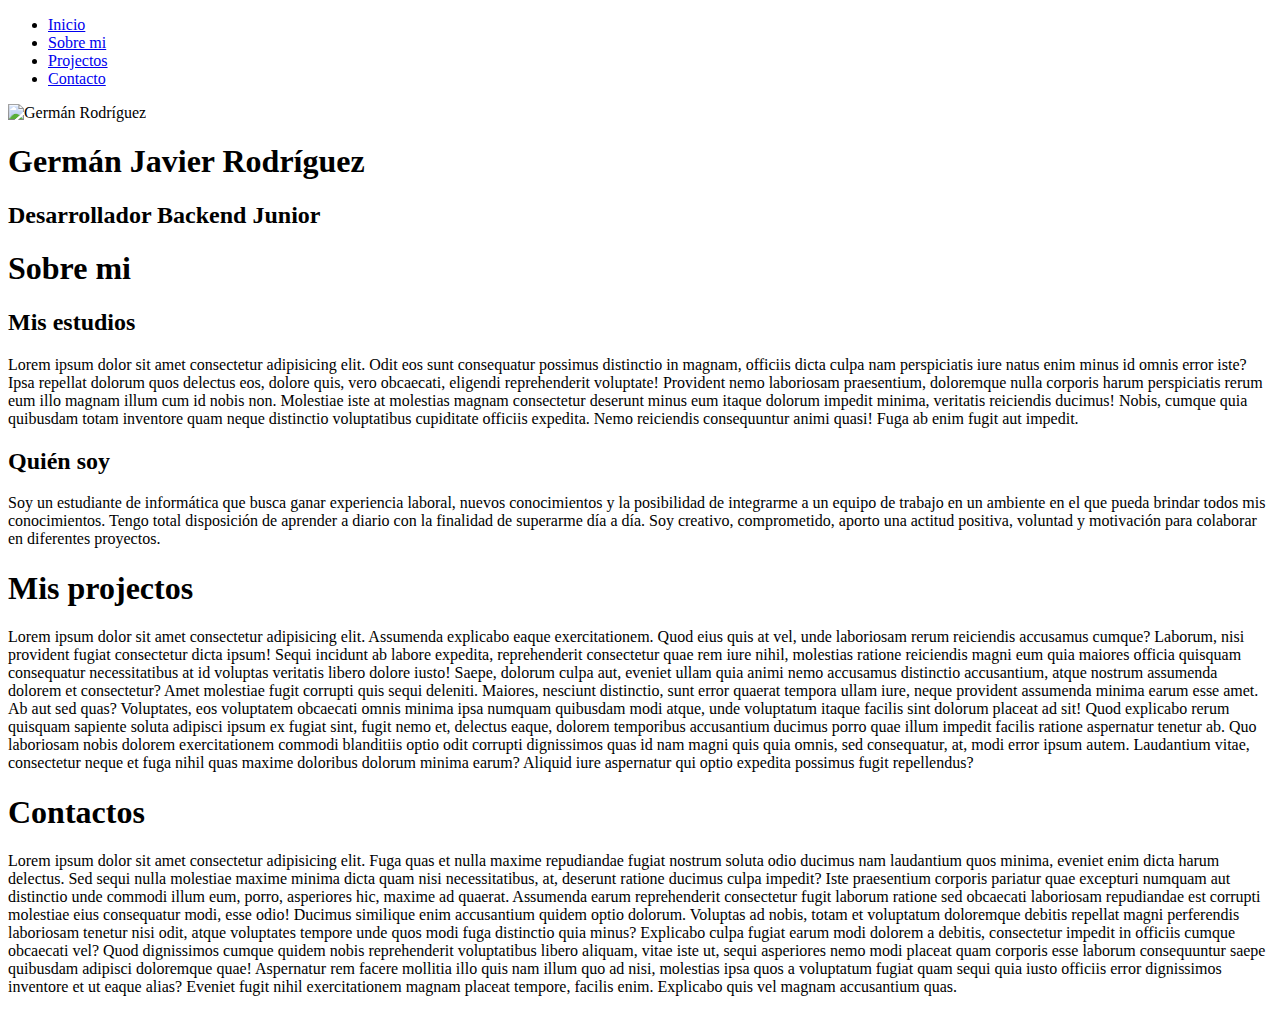
==== index.html @ 178ec211 "Add files via upload" ====
<!DOCTYPE html>
<html lang="es">

<head>
    <meta charset="UTF-8">
    <meta name="viewport" content="width=device-width, initial-scale=1.0">
    <title>Germán Javier Rodríguez</title>
    <link rel="stylesheet" type="text/css" href="estilos/style.css">
</head>
<header class="header">
    <nav class="navbar">
        <ul class="nav-links">
            <li><a href="#inicio">Inicio</a></li>
            <li><a href="#sobre-mi">Sobre mi</a></li>
            <li><a href="#projectos">Projectos</a></li>
            <li><a href="#contacto">Contacto</a></li>
        </ul>
    </nav>
</header>

<body>
    <div class="inicio" id="inicio">
        <div class="imagen">
            <img src="imagenes/download20221100215205.png" alt="Germán Rodríguez" class="foto">
        </div>
        <div class="texto">
            <h1>Germán Javier Rodríguez</h1>
            <h2>Desarrollador Backend Junior</h2>
        </div>
    </div>
    <div class="sobre-mi" id="sobre-mi">
        <h1>Sobre mi</h1>
        <div class="info">
            <div>
                <h2>Mis estudios</h2>
                <p>Lorem ipsum dolor sit amet consectetur adipisicing elit. Odit eos sunt consequatur possimus
                    distinctio in
                    magnam, officiis dicta culpa nam perspiciatis iure natus enim minus id omnis error iste? Ipsa
                    repellat
                    dolorum quos delectus eos, dolore quis, vero obcaecati, eligendi reprehenderit voluptate! Provident
                    nemo
                    laboriosam praesentium, doloremque nulla corporis harum perspiciatis rerum eum illo magnam illum cum
                    id
                    nobis non. Molestiae iste at molestias magnam consectetur deserunt minus eum itaque dolorum impedit
                    minima, veritatis reiciendis ducimus! Nobis, cumque quia quibusdam totam inventore quam neque
                    distinctio
                    voluptatibus cupiditate officiis expedita. Nemo reiciendis consequuntur animi quasi! Fuga ab enim
                    fugit
                    aut impedit.</p>
            </div>
            <div>
                <h2>Quién soy</h2>
                <p>Soy un estudiante de informática que busca ganar experiencia laboral, nuevos conocimientos y la
                    posibilidad de integrarme a un equipo de trabajo en un ambiente en el que pueda brindar todos mis
                    conocimientos. Tengo total disposición de aprender a diario con la finalidad de superarme día a día.
                    Soy
                    creativo, comprometido, aporto una actitud positiva, voluntad y motivación para colaborar en
                    diferentes
                    proyectos.</p>
            </div>
        </div>
    </div>
    <div class="projectos" id="projectos">
        <h1>Mis projectos</h1>
        <p>Lorem ipsum dolor sit amet consectetur adipisicing elit. Assumenda explicabo eaque exercitationem. Quod eius
            quis at vel, unde laboriosam rerum reiciendis accusamus cumque? Laborum, nisi provident fugiat consectetur
            dicta ipsum! Sequi incidunt ab labore expedita, reprehenderit consectetur quae rem iure nihil, molestias
            ratione reiciendis magni eum quia maiores officia quisquam consequatur necessitatibus at id voluptas
            veritatis libero dolore iusto! Saepe, dolorum culpa aut, eveniet ullam quia animi nemo accusamus distinctio
            accusantium, atque nostrum assumenda dolorem et consectetur? Amet molestiae fugit corrupti quis sequi
            deleniti. Maiores, nesciunt distinctio, sunt error quaerat tempora ullam iure, neque provident assumenda
            minima earum esse amet. Ab aut sed quas? Voluptates, eos voluptatem obcaecati omnis minima ipsa numquam
            quibusdam modi atque, unde voluptatum itaque facilis sint dolorum placeat ad sit! Quod explicabo rerum
            quisquam sapiente soluta adipisci ipsum ex fugiat sint, fugit nemo et, delectus eaque, dolorem temporibus
            accusantium ducimus porro quae illum impedit facilis ratione aspernatur tenetur ab. Quo laboriosam nobis
            dolorem exercitationem commodi blanditiis optio odit corrupti dignissimos quas id nam magni quis quia omnis,
            sed consequatur, at, modi error ipsum autem. Laudantium vitae, consectetur neque et fuga nihil quas maxime
            doloribus dolorum minima earum? Aliquid iure aspernatur qui optio expedita possimus fugit repellendus?</p>
    </div>
    <div class="contacto" id="contacto">
        <h1>Contactos</h1>
        <p>Lorem ipsum dolor sit amet consectetur adipisicing elit. Fuga quas et nulla maxime repudiandae fugiat nostrum
            soluta odio ducimus nam laudantium quos minima, eveniet enim dicta harum delectus. Sed sequi nulla molestiae
            maxime minima dicta quam nisi necessitatibus, at, deserunt ratione ducimus culpa impedit? Iste praesentium
            corporis pariatur quae excepturi numquam aut distinctio unde commodi illum eum, porro, asperiores hic,
            maxime ad quaerat. Assumenda earum reprehenderit consectetur fugit laborum ratione sed obcaecati laboriosam
            repudiandae est corrupti molestiae eius consequatur modi, esse odio! Ducimus similique enim accusantium
            quidem optio dolorum. Voluptas ad nobis, totam et voluptatum doloremque debitis repellat magni perferendis
            laboriosam tenetur nisi odit, atque voluptates tempore unde quos modi fuga distinctio quia minus? Explicabo
            culpa fugiat earum modi dolorem a debitis, consectetur impedit in officiis cumque obcaecati vel? Quod
            dignissimos cumque quidem nobis reprehenderit voluptatibus libero aliquam, vitae iste ut, sequi asperiores
            nemo modi placeat quam corporis esse laborum consequuntur saepe quibusdam adipisci doloremque quae!
            Aspernatur rem facere mollitia illo quis nam illum quo ad nisi, molestias ipsa quos a voluptatum fugiat quam
            sequi quia iusto officiis error dignissimos inventore et ut eaque alias? Eveniet fugit nihil exercitationem
            magnam placeat tempore, facilis enim. Explicabo quis vel magnam accusantium quas.</p>
    </div>
</body>
<footer></footer>

</html>
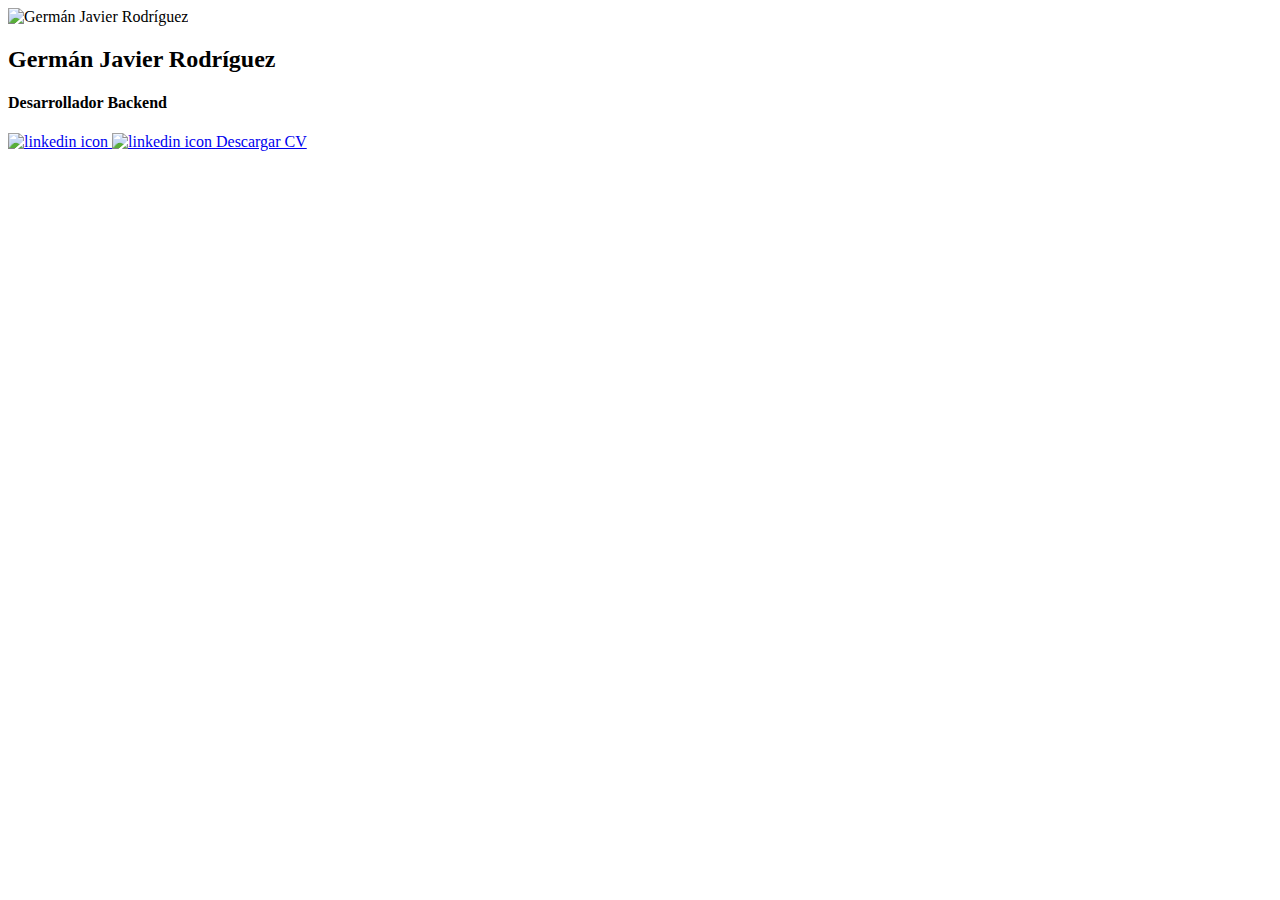
==== commit de796c07: "Se agrego la parte Desktop de la primera seccion" ====
--- a/index.html
+++ b/index.html
@@ -1,100 +1,52 @@
 <!DOCTYPE html>
 <html lang="es">
+  <head>
+    <meta charset="UTF-8" />
+    <meta name="viewport" content="width=device-width, initial-scale=1.0" />
+    <title>Germán Javier Rodríguez</title>
+    <link rel="stylesheet" type="text/css" href="./assets/styles/style.css" />
+  </head>
 
-<head>
-    <meta charset="UTF-8">
-    <meta name="viewport" content="width=device-width, initial-scale=1.0">
-    <title>Germán Javier Rodríguez</title>
-    <link rel="stylesheet" type="text/css" href="estilos/style.css">
-</head>
-<header class="header">
-    <nav class="navbar">
-        <ul class="nav-links">
-            <li><a href="#inicio">Inicio</a></li>
-            <li><a href="#sobre-mi">Sobre mi</a></li>
-            <li><a href="#projectos">Projectos</a></li>
-            <li><a href="#contacto">Contacto</a></li>
-        </ul>
-    </nav>
-</header>
+  <body>
+    <section class="frontpage">
+      <div class="frontpage_content">
+        <img
+          class="frontpage_content--mainimage"
+          src="./assets/images/download20221100215205.png"
+          alt="Germán Javier Rodríguez"
+        />
 
-<body>
-    <div class="inicio" id="inicio">
-        <div class="imagen">
-            <img src="imagenes/download20221100215205.png" alt="Germán Rodríguez" class="foto">
+        <div class="frontpage_content--data">
+          <h2>Germán Javier Rodríguez</h2>
+          <h4>Desarrollador Backend</h4>
+          <div class="frontpage_contact">
+            <a
+              href="https://www.linkedin.com/in/germ%C3%A1n-javier-rodr%C3%ADguez-b15b631a0/"
+              target="_blank"
+            >
+              <img
+                class="frontpage_contact--link"
+                src="./assets/icons/linkedin.svg"
+                alt="linkedin icon"
+              />
+            </a>
+            <a href="https://github.com/IAzraelI" target="_blank">
+              <img
+                class="frontpage_contact--link"
+                src="./assets/icons/github.svg"
+                alt="linkedin icon"
+              />
+            </a>
+            <a
+              href="./assets/documents/CV.pdf"
+              class="frontpage_contact--cv"
+              download="Germán_Javier_Rodríguez_CV"
+              title="Descargar CV"
+              >Descargar CV</a
+            >
+          </div>
         </div>
-        <div class="texto">
-            <h1>Germán Javier Rodríguez</h1>
-            <h2>Desarrollador Backend Junior</h2>
-        </div>
-    </div>
-    <div class="sobre-mi" id="sobre-mi">
-        <h1>Sobre mi</h1>
-        <div class="info">
-            <div>
-                <h2>Mis estudios</h2>
-                <p>Lorem ipsum dolor sit amet consectetur adipisicing elit. Odit eos sunt consequatur possimus
-                    distinctio in
-                    magnam, officiis dicta culpa nam perspiciatis iure natus enim minus id omnis error iste? Ipsa
-                    repellat
-                    dolorum quos delectus eos, dolore quis, vero obcaecati, eligendi reprehenderit voluptate! Provident
-                    nemo
-                    laboriosam praesentium, doloremque nulla corporis harum perspiciatis rerum eum illo magnam illum cum
-                    id
-                    nobis non. Molestiae iste at molestias magnam consectetur deserunt minus eum itaque dolorum impedit
-                    minima, veritatis reiciendis ducimus! Nobis, cumque quia quibusdam totam inventore quam neque
-                    distinctio
-                    voluptatibus cupiditate officiis expedita. Nemo reiciendis consequuntur animi quasi! Fuga ab enim
-                    fugit
-                    aut impedit.</p>
-            </div>
-            <div>
-                <h2>Quién soy</h2>
-                <p>Soy un estudiante de informática que busca ganar experiencia laboral, nuevos conocimientos y la
-                    posibilidad de integrarme a un equipo de trabajo en un ambiente en el que pueda brindar todos mis
-                    conocimientos. Tengo total disposición de aprender a diario con la finalidad de superarme día a día.
-                    Soy
-                    creativo, comprometido, aporto una actitud positiva, voluntad y motivación para colaborar en
-                    diferentes
-                    proyectos.</p>
-            </div>
-        </div>
-    </div>
-    <div class="projectos" id="projectos">
-        <h1>Mis projectos</h1>
-        <p>Lorem ipsum dolor sit amet consectetur adipisicing elit. Assumenda explicabo eaque exercitationem. Quod eius
-            quis at vel, unde laboriosam rerum reiciendis accusamus cumque? Laborum, nisi provident fugiat consectetur
-            dicta ipsum! Sequi incidunt ab labore expedita, reprehenderit consectetur quae rem iure nihil, molestias
-            ratione reiciendis magni eum quia maiores officia quisquam consequatur necessitatibus at id voluptas
-            veritatis libero dolore iusto! Saepe, dolorum culpa aut, eveniet ullam quia animi nemo accusamus distinctio
-            accusantium, atque nostrum assumenda dolorem et consectetur? Amet molestiae fugit corrupti quis sequi
-            deleniti. Maiores, nesciunt distinctio, sunt error quaerat tempora ullam iure, neque provident assumenda
-            minima earum esse amet. Ab aut sed quas? Voluptates, eos voluptatem obcaecati omnis minima ipsa numquam
-            quibusdam modi atque, unde voluptatum itaque facilis sint dolorum placeat ad sit! Quod explicabo rerum
-            quisquam sapiente soluta adipisci ipsum ex fugiat sint, fugit nemo et, delectus eaque, dolorem temporibus
-            accusantium ducimus porro quae illum impedit facilis ratione aspernatur tenetur ab. Quo laboriosam nobis
-            dolorem exercitationem commodi blanditiis optio odit corrupti dignissimos quas id nam magni quis quia omnis,
-            sed consequatur, at, modi error ipsum autem. Laudantium vitae, consectetur neque et fuga nihil quas maxime
-            doloribus dolorum minima earum? Aliquid iure aspernatur qui optio expedita possimus fugit repellendus?</p>
-    </div>
-    <div class="contacto" id="contacto">
-        <h1>Contactos</h1>
-        <p>Lorem ipsum dolor sit amet consectetur adipisicing elit. Fuga quas et nulla maxime repudiandae fugiat nostrum
-            soluta odio ducimus nam laudantium quos minima, eveniet enim dicta harum delectus. Sed sequi nulla molestiae
-            maxime minima dicta quam nisi necessitatibus, at, deserunt ratione ducimus culpa impedit? Iste praesentium
-            corporis pariatur quae excepturi numquam aut distinctio unde commodi illum eum, porro, asperiores hic,
-            maxime ad quaerat. Assumenda earum reprehenderit consectetur fugit laborum ratione sed obcaecati laboriosam
-            repudiandae est corrupti molestiae eius consequatur modi, esse odio! Ducimus similique enim accusantium
-            quidem optio dolorum. Voluptas ad nobis, totam et voluptatum doloremque debitis repellat magni perferendis
-            laboriosam tenetur nisi odit, atque voluptates tempore unde quos modi fuga distinctio quia minus? Explicabo
-            culpa fugiat earum modi dolorem a debitis, consectetur impedit in officiis cumque obcaecati vel? Quod
-            dignissimos cumque quidem nobis reprehenderit voluptatibus libero aliquam, vitae iste ut, sequi asperiores
-            nemo modi placeat quam corporis esse laborum consequuntur saepe quibusdam adipisci doloremque quae!
-            Aspernatur rem facere mollitia illo quis nam illum quo ad nisi, molestias ipsa quos a voluptatum fugiat quam
-            sequi quia iusto officiis error dignissimos inventore et ut eaque alias? Eveniet fugit nihil exercitationem
-            magnam placeat tempore, facilis enim. Explicabo quis vel magnam accusantium quas.</p>
-    </div>
-</body>
-<footer></footer>
-
-</html>+      </div>
+    </section>
+  </body>
+</html>
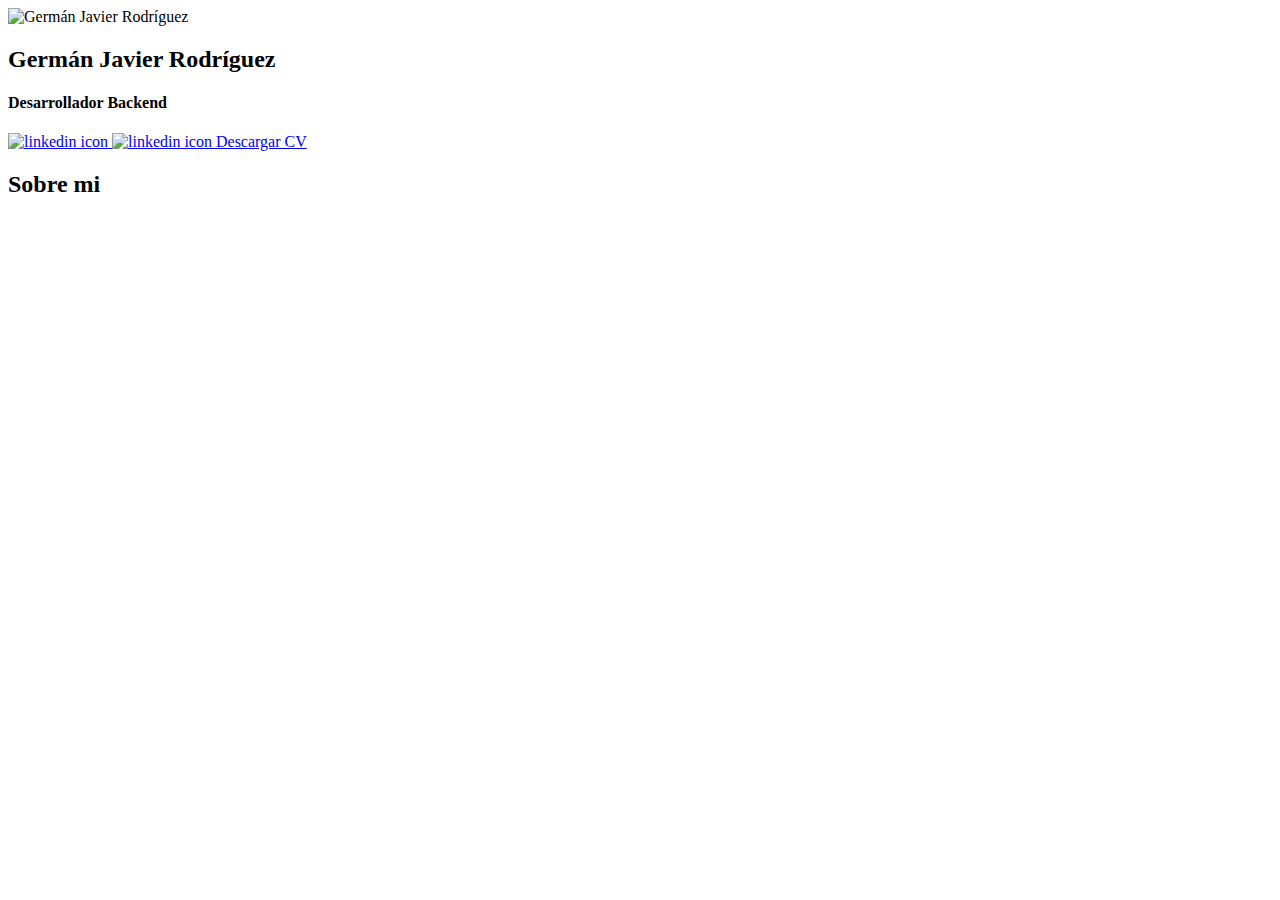
==== commit 6febe20e: "Se renombro un comentario" ====
--- a/index.html
+++ b/index.html
@@ -48,5 +48,16 @@
         </div>
       </div>
     </section>
+
+    <section class="aboutMe">
+      <h2>Sobre mi</h2>
+      <div id="aboutMe_items_root" class="aboutMe_items"></div>
+    </section>
+
+    <!--Data-->
+    <script src="./data/about-me.data.js"></script>
+
+    <!--Generator code Javascript-->
+    <script src="./assets/javascripts/about_me.js"></script>
   </body>
 </html>
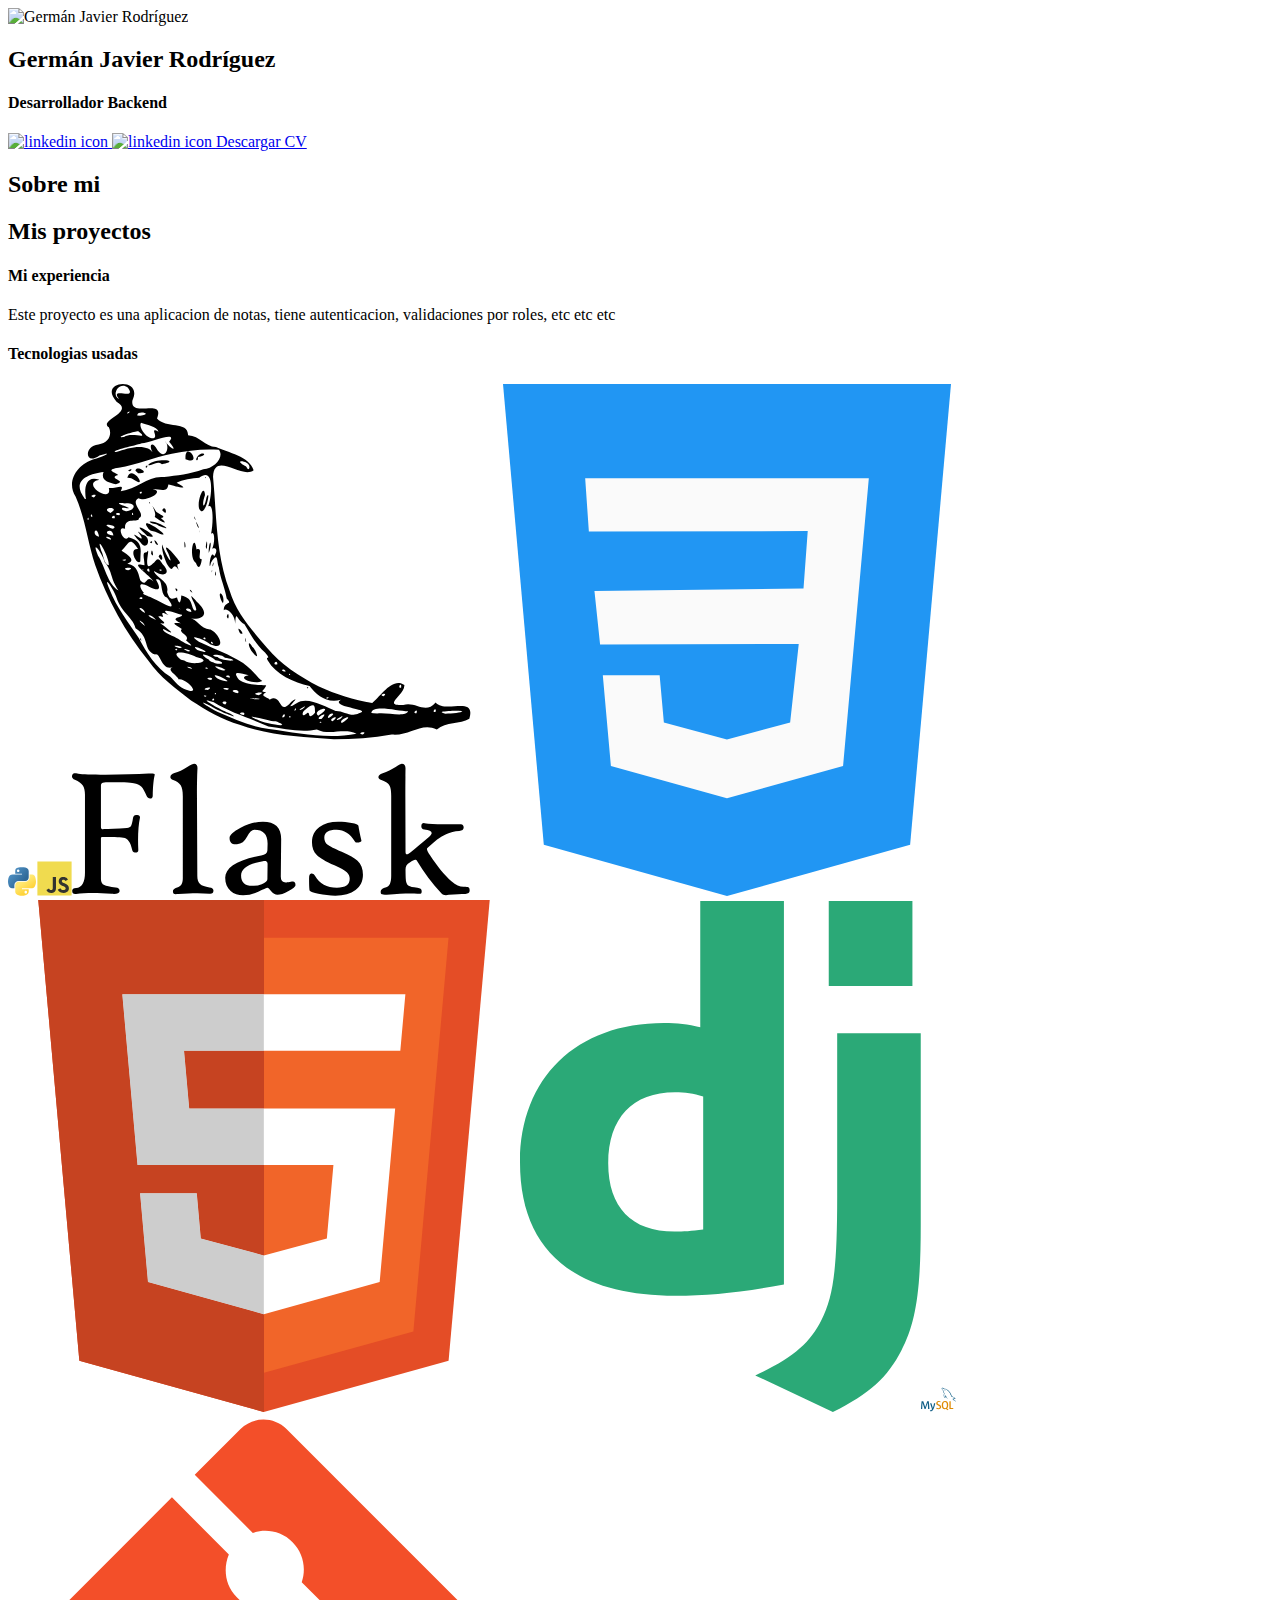
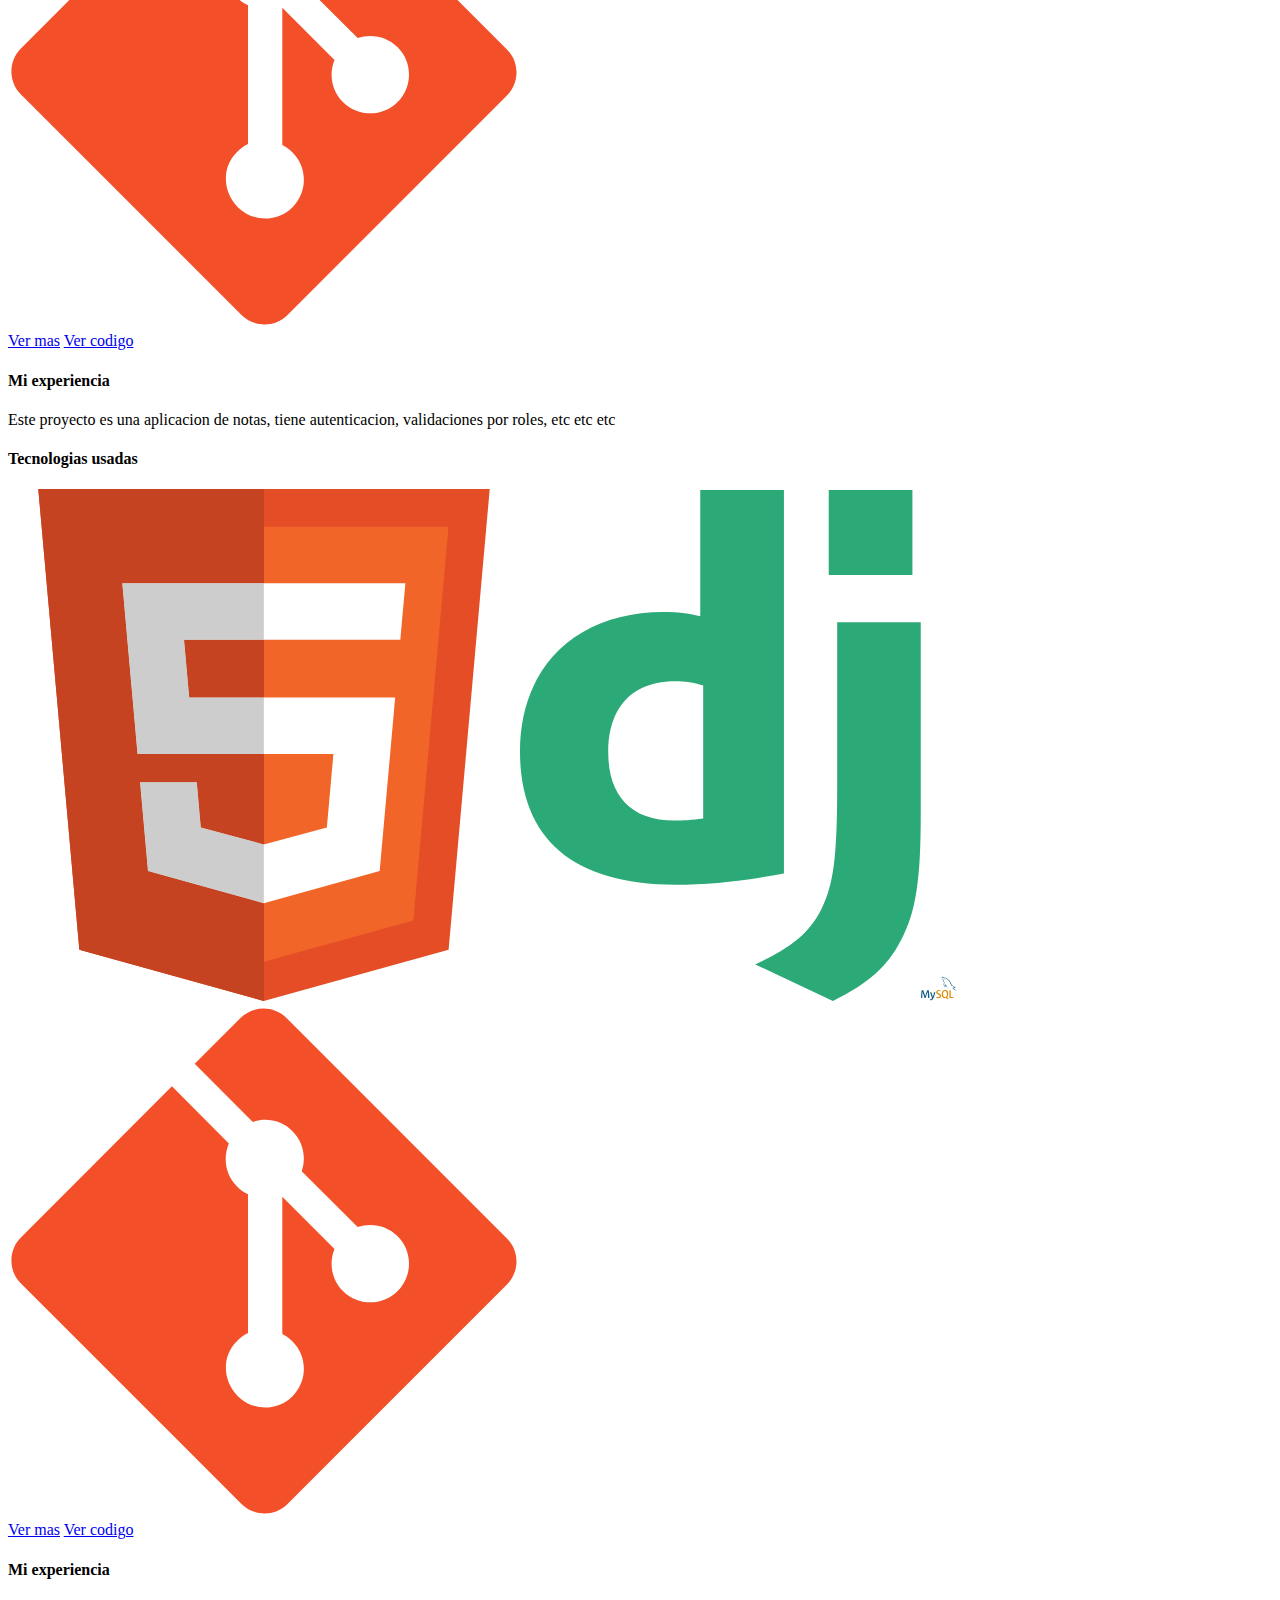
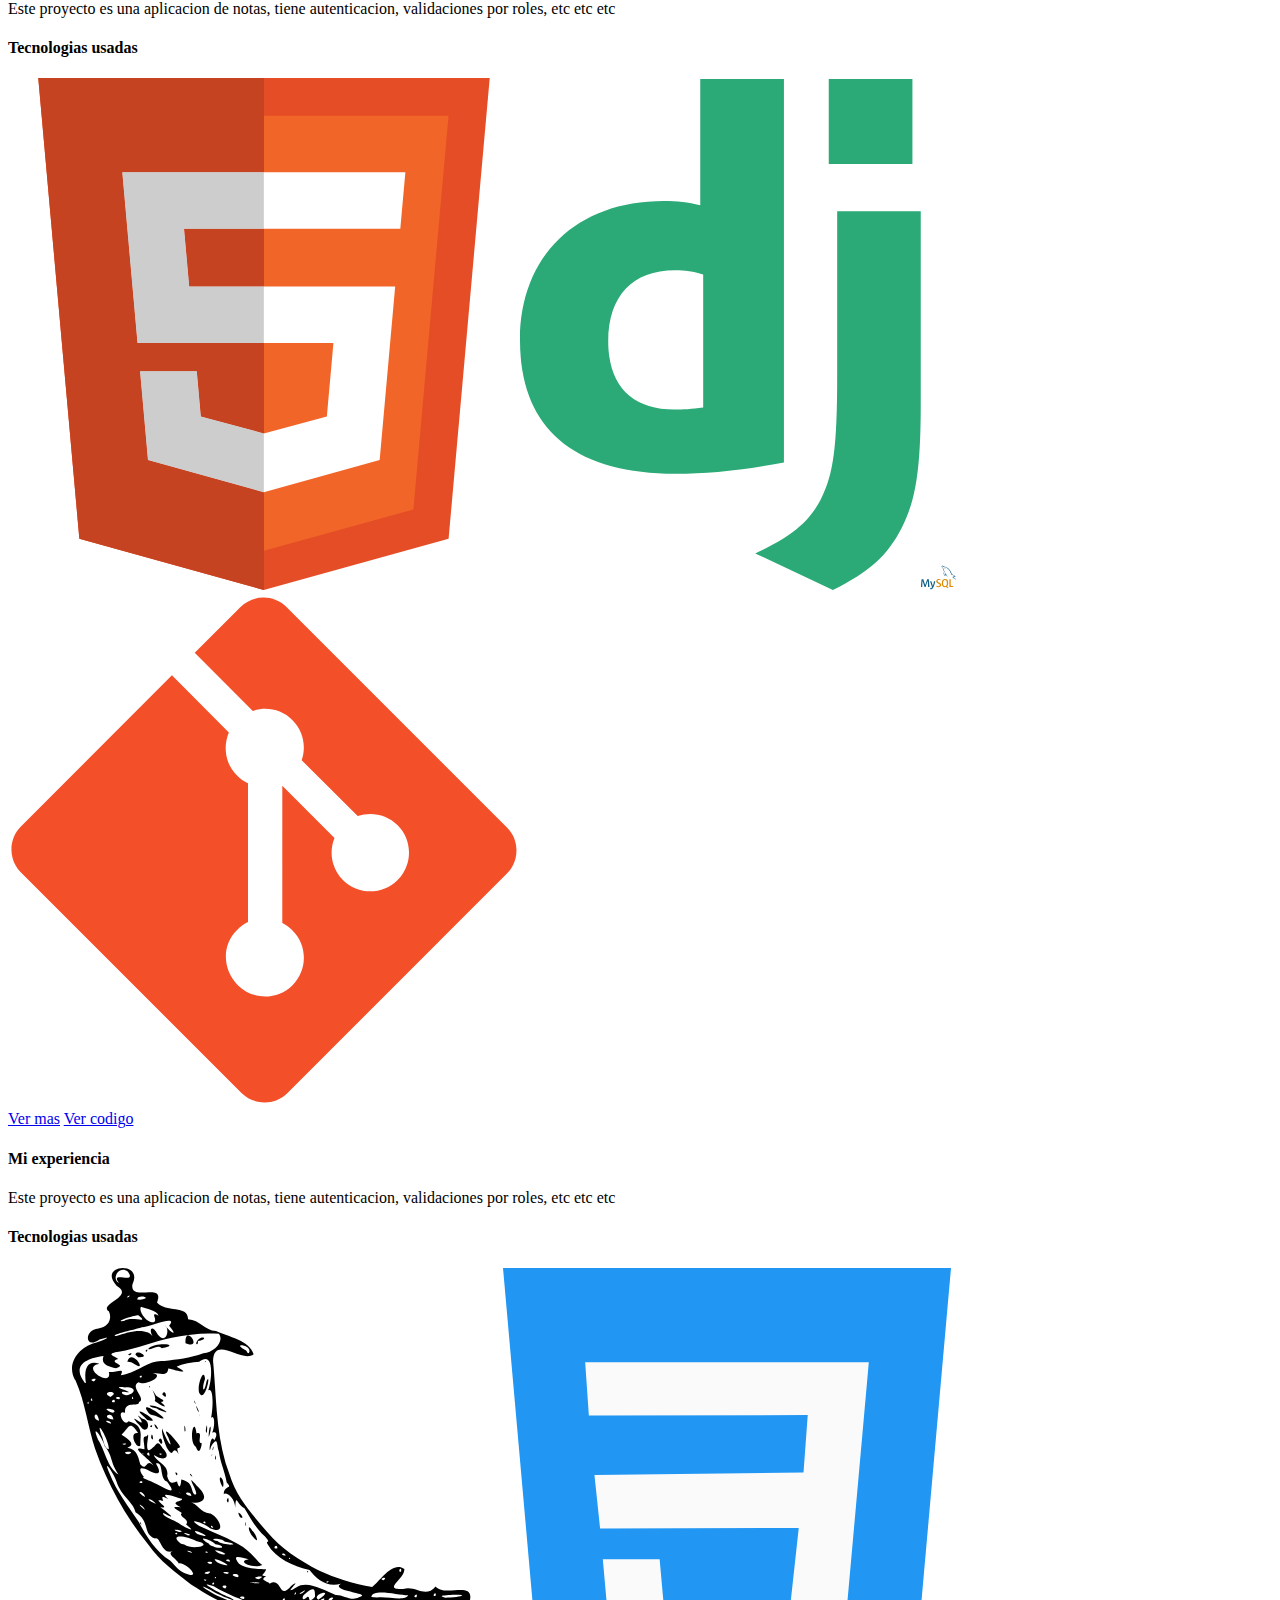
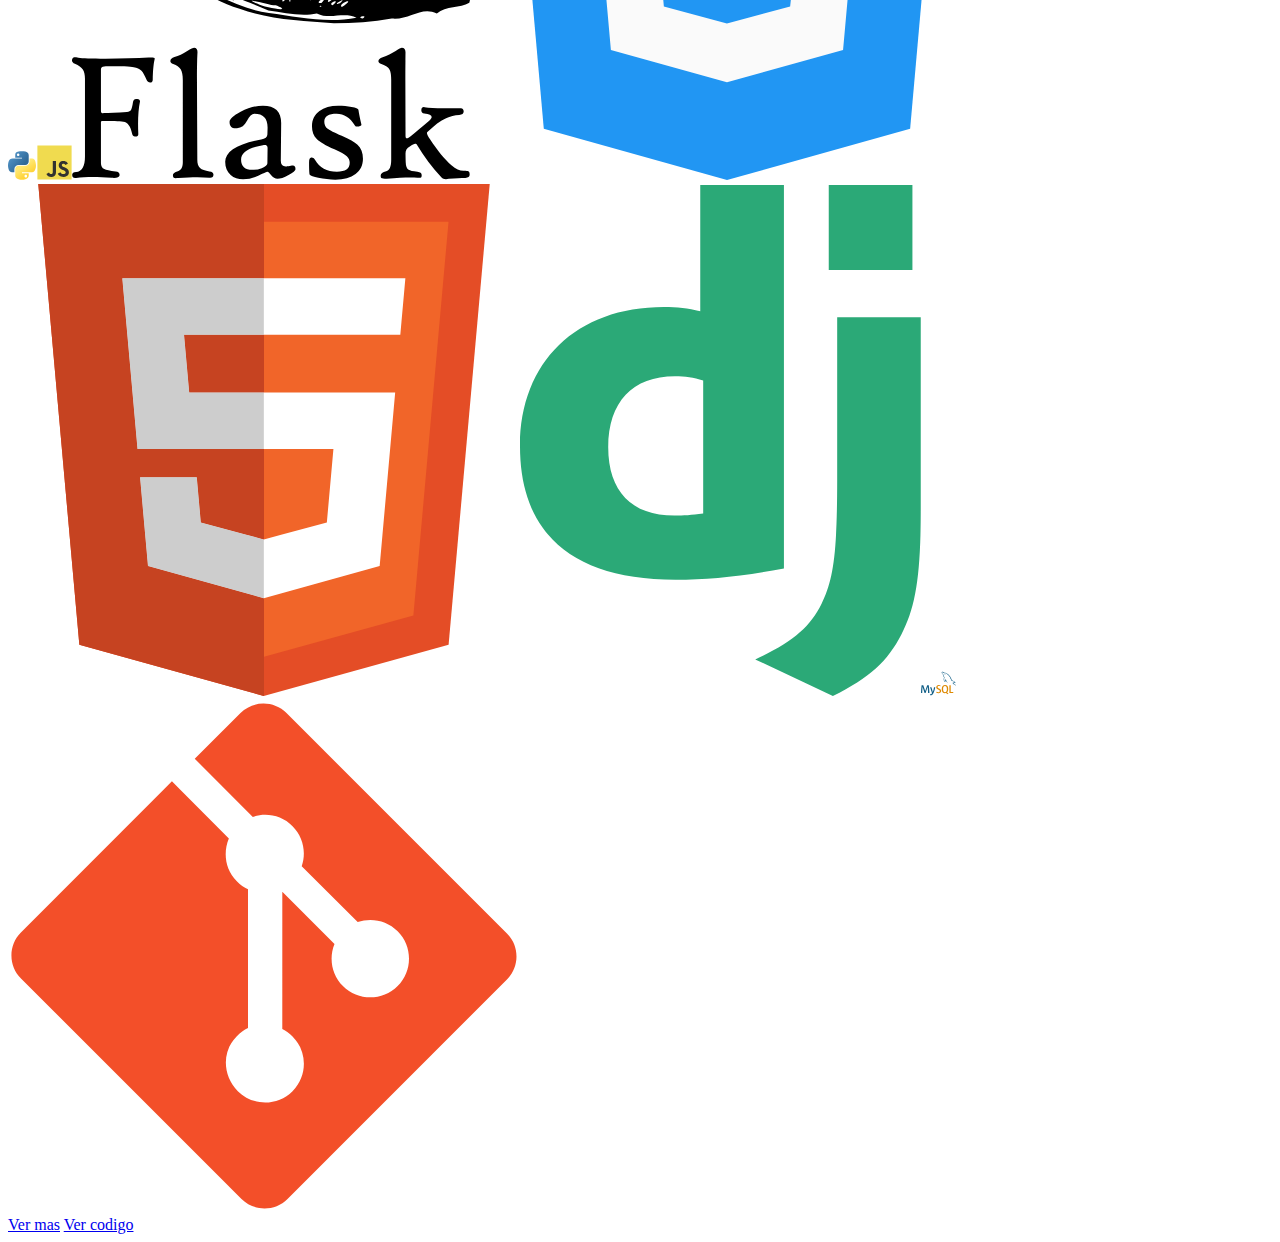
==== commit 0e38f35a: "Add projects" ====
--- a/index.html
+++ b/index.html
@@ -49,15 +49,22 @@
       </div>
     </section>
 
-    <section class="aboutMe">
+    <section class="aboutMe section">
       <h2>Sobre mi</h2>
       <div id="aboutMe_items_root" class="aboutMe_items"></div>
     </section>
 
+    <section class="proyects section">
+      <h2>Mis proyectos</h2>
+      <div id="proyects_items_root" class="proyects_items"></div>
+    </section>
+
     <!--Data-->
     <script src="./data/about-me.data.js"></script>
+    <script src="./data/proyects.data.js"></script>
 
     <!--Generator code Javascript-->
     <script src="./assets/javascripts/about_me.js"></script>
+    <script src="./assets/javascripts/proyects.js"></script>
   </body>
 </html>
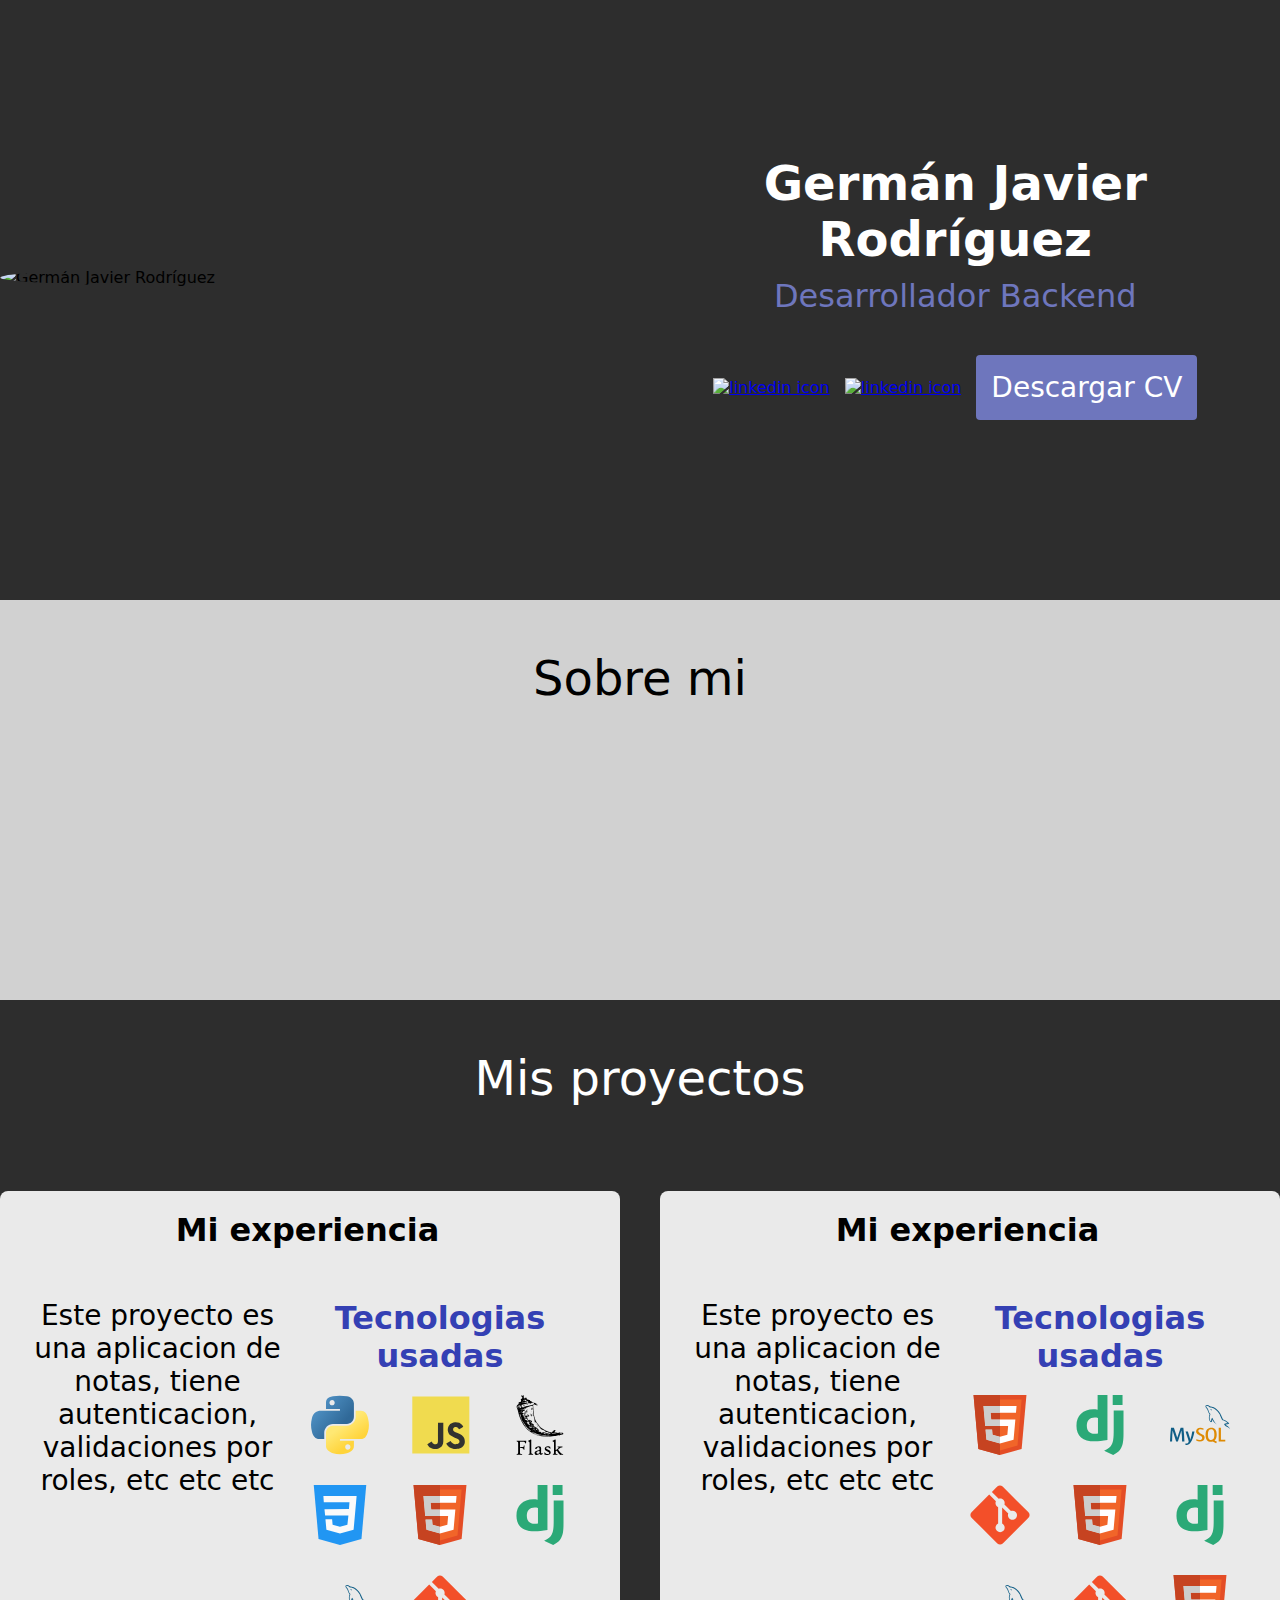
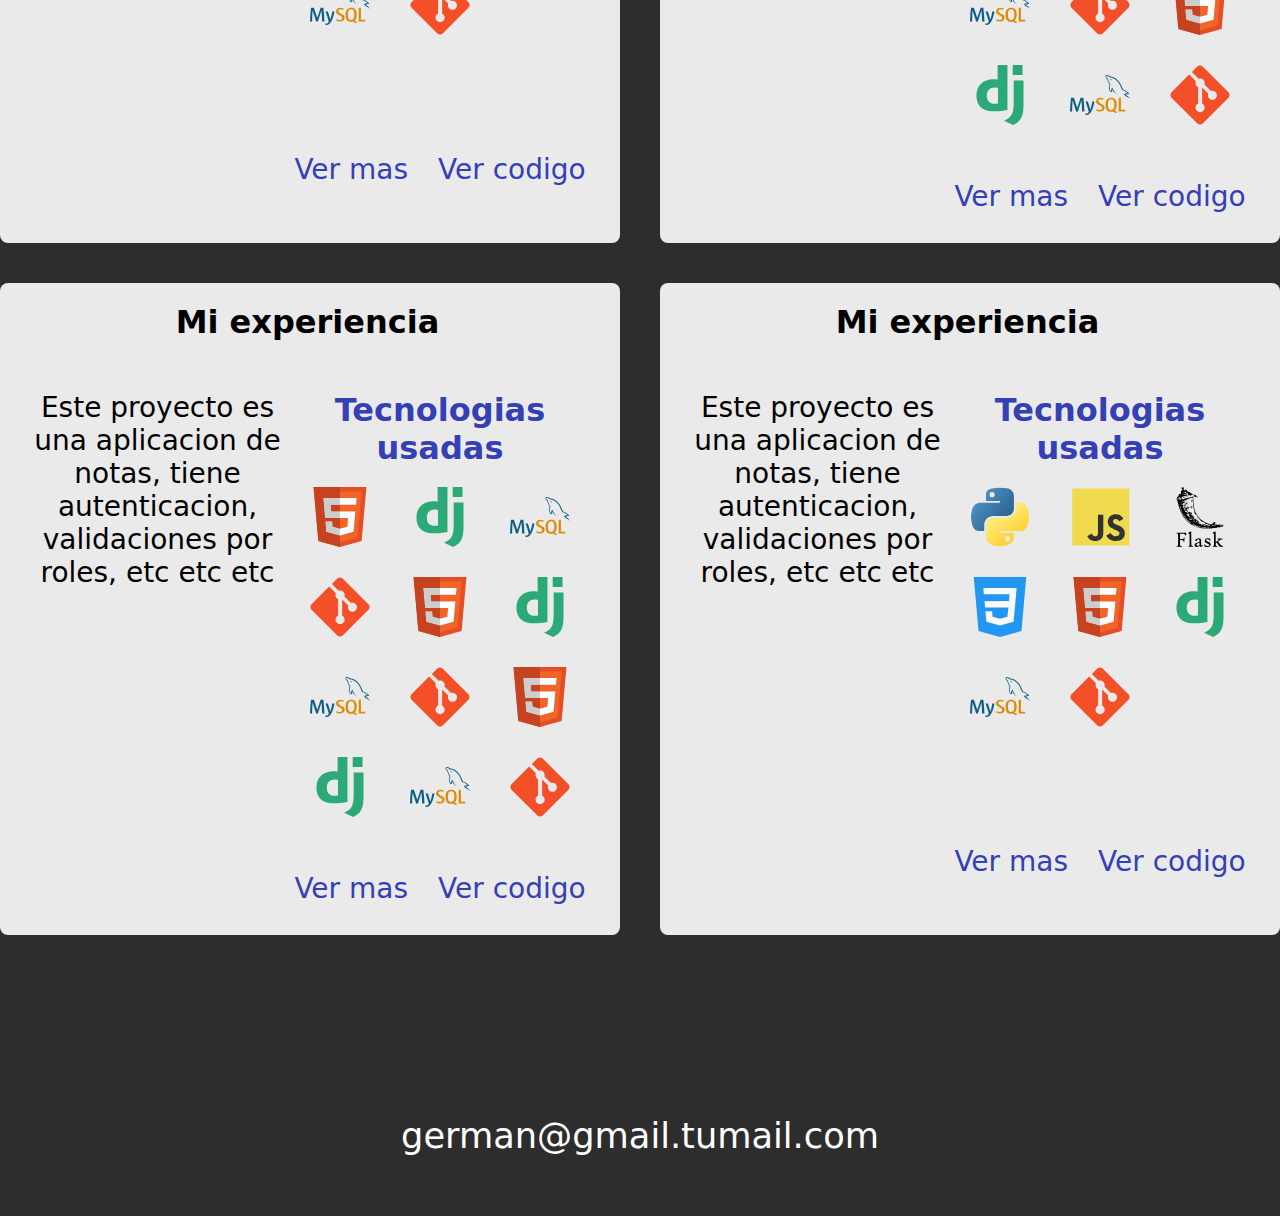
==== commit d9ab73c1: "Add footer" ====
--- a/index.html
+++ b/index.html
@@ -59,6 +59,8 @@
       <div id="proyects_items_root" class="proyects_items"></div>
     </section>
 
+    <footer>german@gmail.tumail.com</footer>
+
     <!--Data-->
     <script src="./data/about-me.data.js"></script>
     <script src="./data/proyects.data.js"></script>
--- a/assets/styles/style.css
+++ b/assets/styles/style.css
@@ -0,0 +1,47 @@
+@import url(./variables.css);
+@import url(./frontpage.css);
+@import url(./aboutme.css);
+@import url(./proyects.css);
+
+* {
+  box-sizing: border-box;
+  margin: 0;
+  padding: 0;
+}
+
+body {
+  background-color: var(--bg-color);
+  font-family: system-ui, -apple-system, BlinkMacSystemFont, "Segoe UI", Roboto,
+    Oxygen, Ubuntu, Cantarell, "Open Sans", "Helvetica Neue", sans-serif;
+}
+
+.section {
+  min-height: 400px;
+  padding-top: 50px;
+  padding-bottom: 50px;
+}
+
+.section h2 {
+  text-align: center;
+  margin-bottom: 35px;
+  font-weight: 500;
+}
+
+footer {
+  color: var(--light-text);
+  text-align: center;
+  padding: 50px 0px 20px 0px;
+  font-size: 1.1rem;
+}
+
+@media (min-width: 1000px) {
+  .section h2 {
+    font-size: 48px;
+    margin-bottom: 85px;
+  }
+
+  footer {
+  padding: 130px 0px 60px 0px;
+    font-size: 2.2rem;
+  }
+}
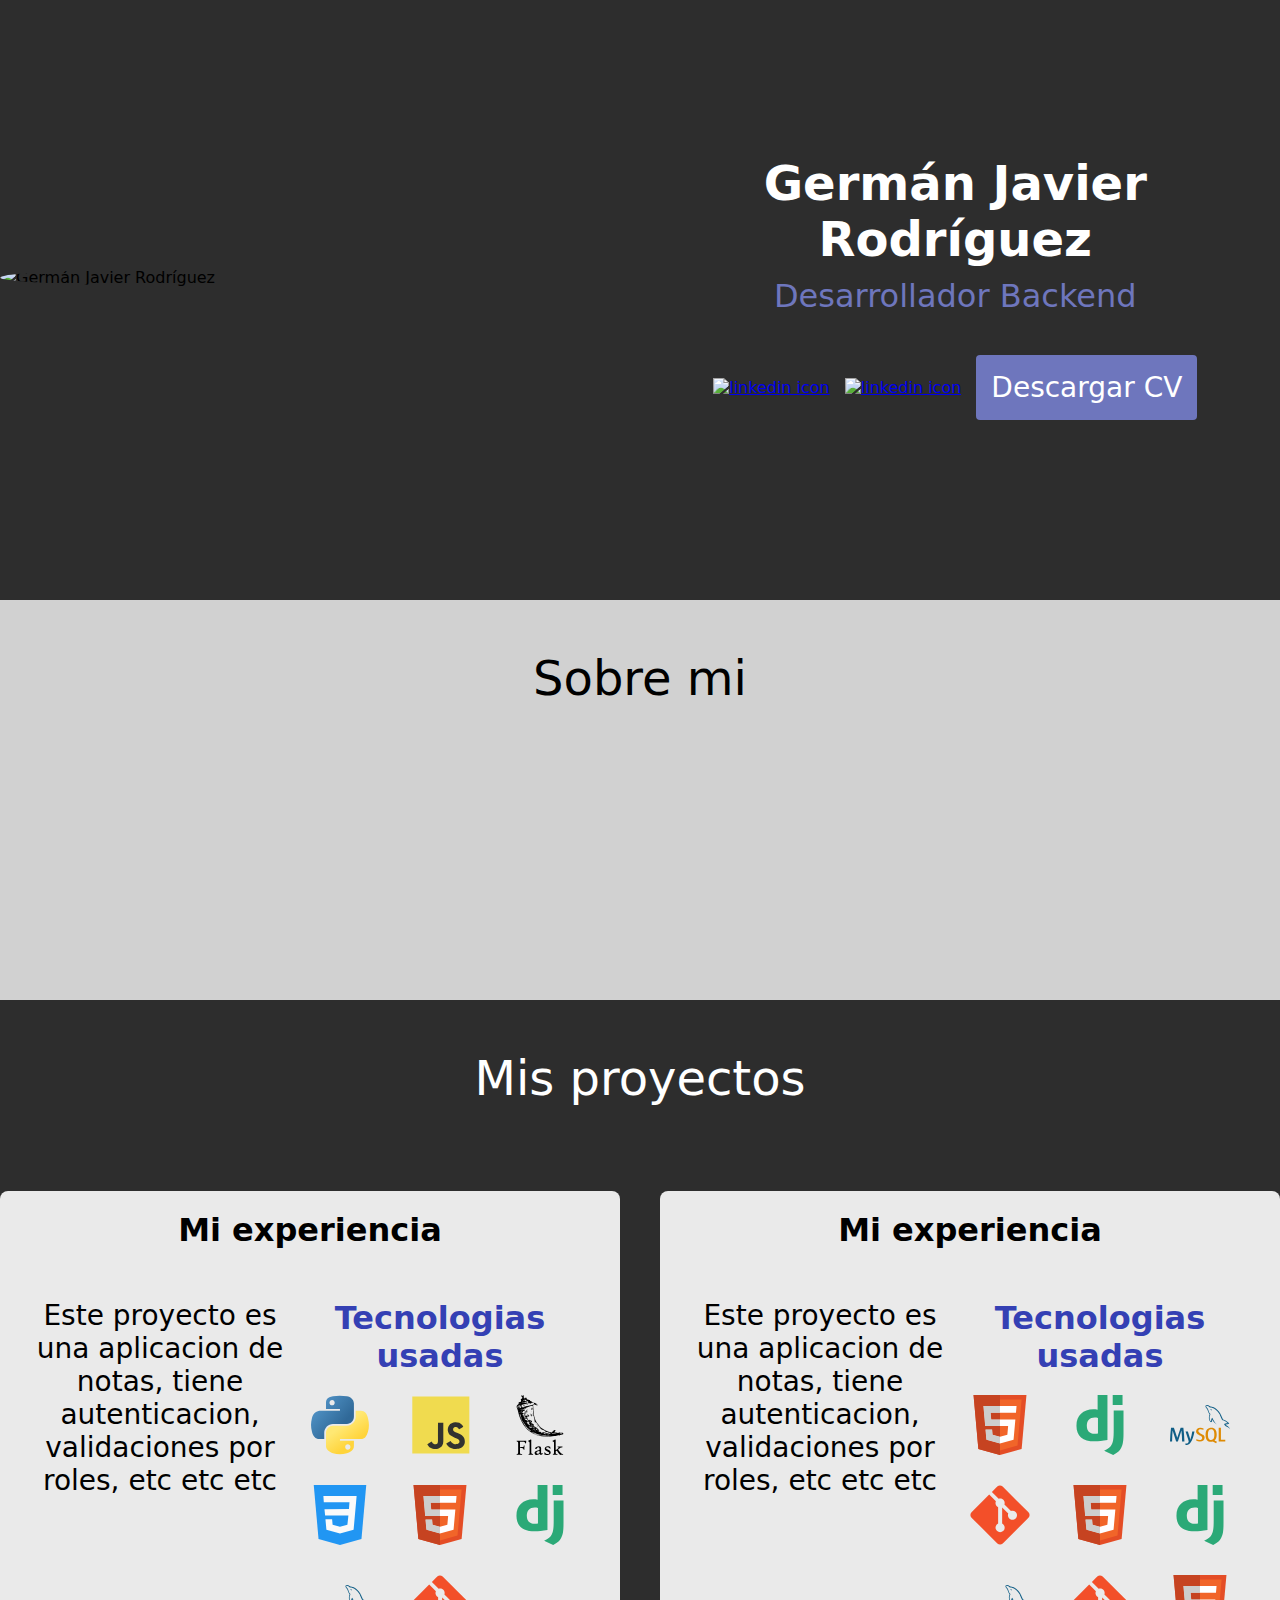
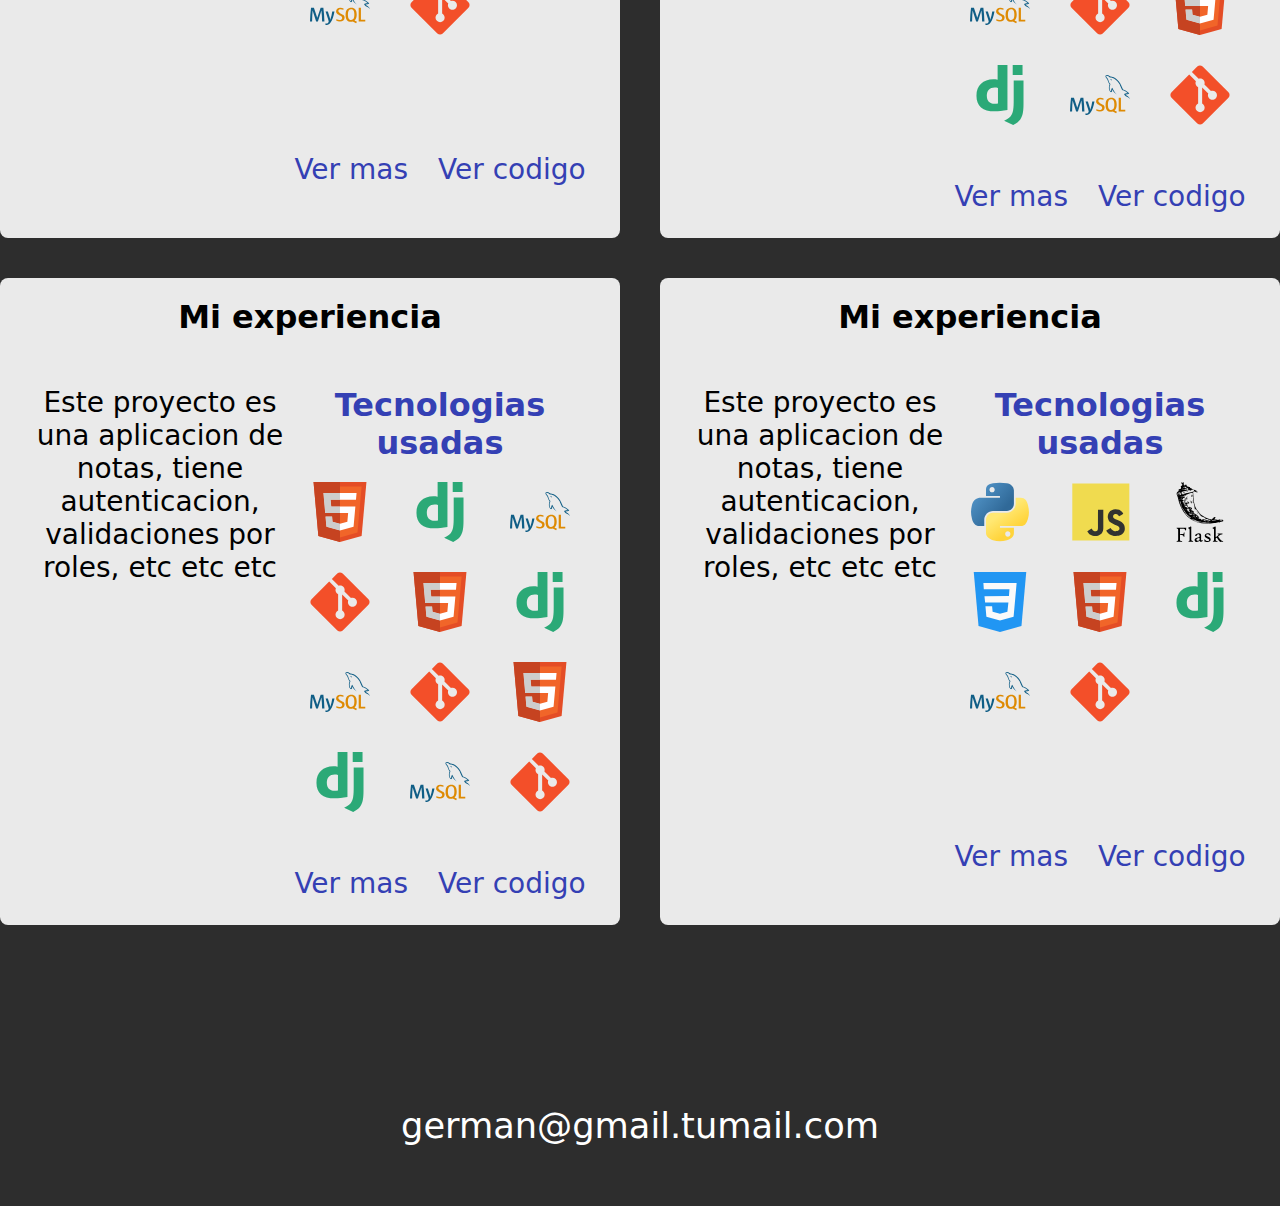
==== commit 0ed2c38c: "Add proyect page WIP" ====
--- a/index.html
+++ b/index.html
@@ -54,12 +54,15 @@
       <div id="aboutMe_items_root" class="aboutMe_items"></div>
     </section>
 
-    <section class="proyects section">
+    <section class="proyects section" id="proyects">
       <h2>Mis proyectos</h2>
       <div id="proyects_items_root" class="proyects_items"></div>
     </section>
 
     <footer>german@gmail.tumail.com</footer>
+
+    <!--Utils-->
+    <script src="./assets/javascripts/utils.js"></script>
 
     <!--Data-->
     <script src="./data/about-me.data.js"></script>
@@ -68,5 +71,8 @@
     <!--Generator code Javascript-->
     <script src="./assets/javascripts/about_me.js"></script>
     <script src="./assets/javascripts/proyects.js"></script>
+
+    <!--navigation-->
+    <script src="./assets/javascripts/navigation.js"></script>
   </body>
 </html>
